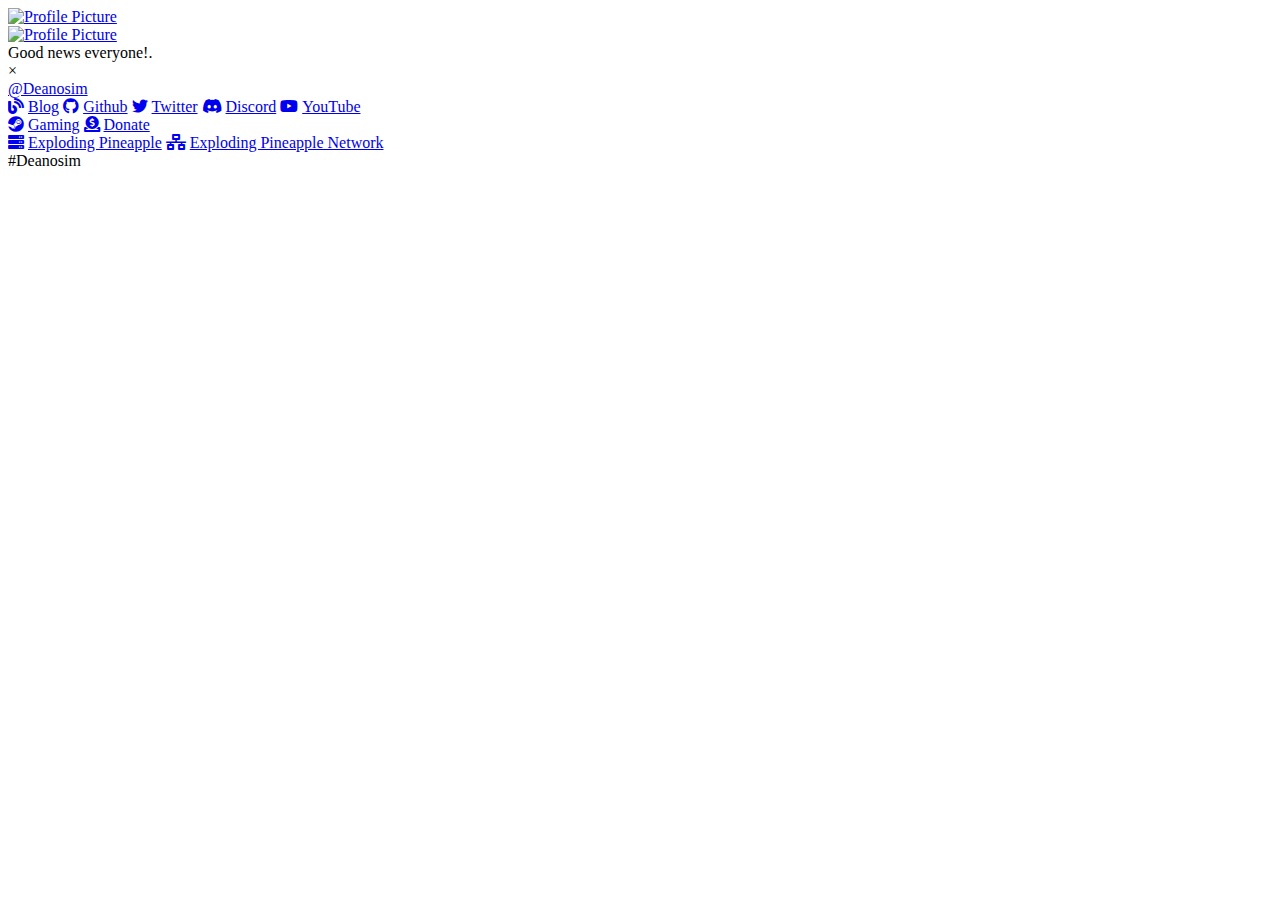
==== index.html @ e6c3a328 "Update index.html" ====
<!DOCTYPE html>
<html lang="EN-AU">

<head>
    <meta charset="UTF-8">
    <meta name="viewport" content="width=device-width, initial-scale=1.0">
    <title>Deanosim</title>
    <link rel="stylesheet" href="style.css">
    <link rel="stylesheet" href="https://use.fontawesome.com/releases/v5.8.1/css/all.css">
    <link rel="icon" href="https://avatars0.githubusercontent.com/u/4834976" type="image/x-icon" />
    <!-- Matomo -->
<script type="text/javascript">
    var _paq = window._paq = window._paq || [];
    /* tracker methods like "setCustomDimension" should be called before "trackPageView" */
    _paq.push(['trackPageView']);
    _paq.push(['enableLinkTracking']);
    (function() {
      var u="//matomo.deanosim.net/";
      _paq.push(['setTrackerUrl', u+'matomo.php']);
      _paq.push(['setSiteId', '4']);
      var d=document, g=d.createElement('script'), s=d.getElementsByTagName('script')[0];
      g.type='text/javascript'; g.async=true; g.src=u+'matomo.js'; s.parentNode.insertBefore(g,s);
    })();
  </script>
  <noscript><p><img src="//matomo.deanosim.net/matomo.php?idsite=4&amp;rec=1" style="border:0;" alt="" /></p></noscript>
  <!-- End Matomo Code -->
</head>

<body>
    <section class="animated-background">
        <div id="stars1"></div>
        <div id="stars2"></div>
        <div id="stars3"></div>
    </section>

    <a id="profilePicture" href="#popup">
        <img src="https://avatars.githubusercontent.com/u/4834976" alt="Profile Picture">
    </a>

    <div class="overlay" id="popup">
        <div class="popup">
            <div class="popup-photo">
                <a href="https://avatars0.githubusercontent.com/u/4834976" target="_blank">
                    <img src="https://avatars0.githubusercontent.com/u/4834976" alt="Profile Picture">
                </a>
            </div>
            <div class="popup-quote">
                Good news everyone!.
            </div>

            <a class="popup-close" onclick="history.back()">&times;</a>
        </div>
    </div>

    <div id="userName">
        <a href="#">@Deanosim</a>
    </div>

    <div id="links">
        <a class="link" href="https://blog.deanosim.net" target="_blank"><i
            class="fas fa-blog">&nbsp;</i>Blog</a>
        <a class="link" href="https://github.com/Deanosim" target="_blank"><i
                class="fab fa-github">&nbsp;</i>Github</a>
        <a class="link" href="https://twitter.com/Deanosim" target="_blank"><i
                class="fab fa-twitter">&nbsp;</i>Twitter</a>
        <a class="link" href="https://discord.com/users/152322011815739392" target="_blank"><i
                class="fab fa-discord">&nbsp;</i>Discord</a>
        <a class="link" href="https://www.youtube.com/channel/UCRnoMMHEnhJplVvZZ--rT9Q" target="_blank"><i
                class="fab fa-youtube">&nbsp;</i>YouTube</a>
    </div>

    <div id="links">
        <a class="link" href="gaming.html"><i
            class="fab fa-steam">&nbsp;</i>Gaming</a>
        <a class="link" href="donate.html"><i
                class="fas fa-donate">&nbsp;</i>Donate</a>
    </div>

    <div id="links">
        <a class="link" href="https://explodingpineapple.com" target="_blank"><i
            class="fas fa-server">&nbsp;</i>Exploding Pineapple</a>
        <a class="link" href="https://explodingpineapple.net" target="_blank"><i
            class="fas fa-network-wired">&nbsp;</i>Exploding Pineapple Network</a>
    </div>

    <div id="hashtag">
        #Deanosim
    </div>

    <!-- Cloudflare Web Analytics --><script defer src='https://static.cloudflareinsights.com/beacon.min.js' data-cf-beacon='{"token": "55e4c2ac582041a9a3a437e40fcc99b4"}'></script><!-- End Cloudflare Web Analytics -->
</body>

</html>
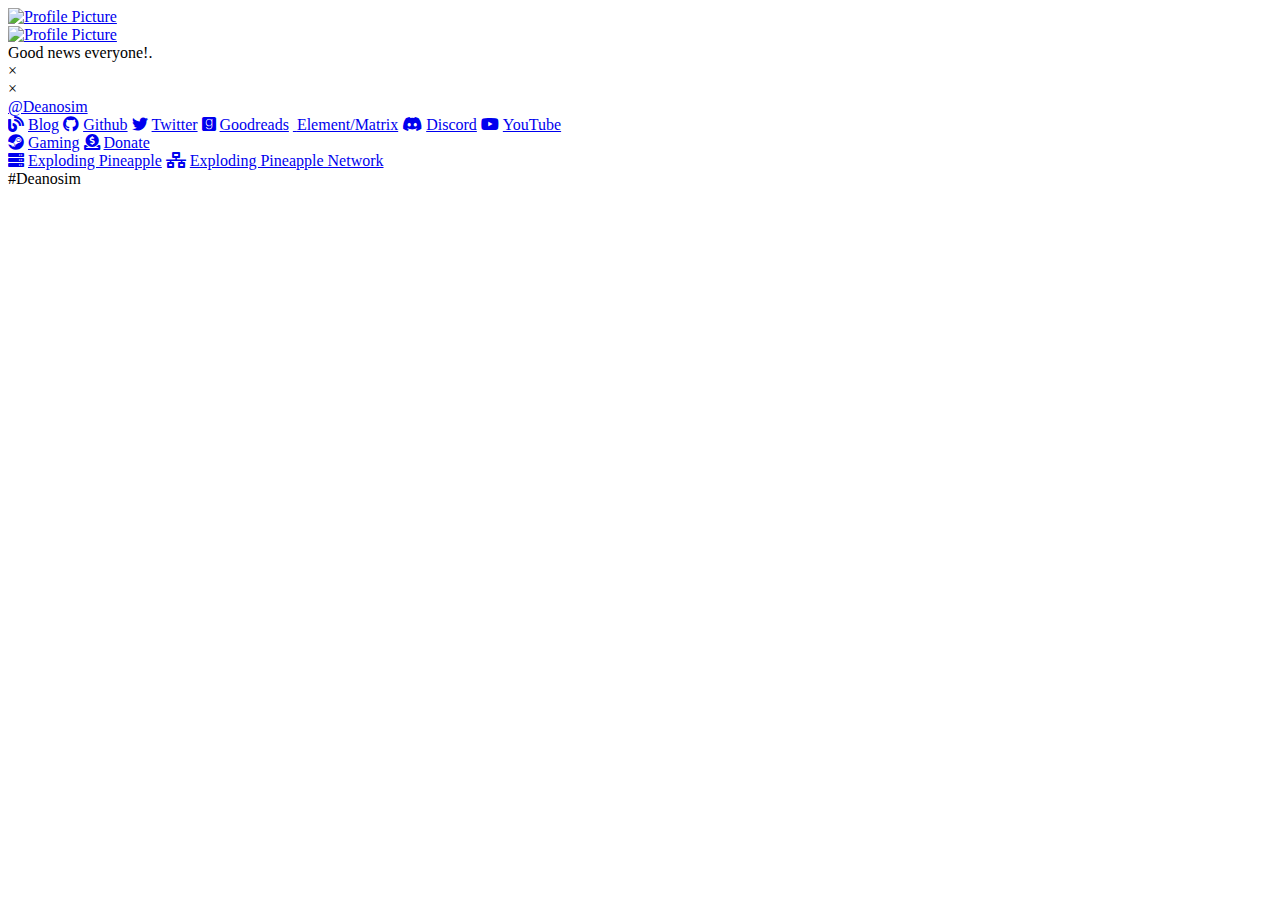
==== commit 74084c35: "Update index.html" ====
--- a/index.html
+++ b/index.html
@@ -5,9 +5,12 @@
     <meta charset="UTF-8">
     <meta name="viewport" content="width=device-width, initial-scale=1.0">
     <title>Deanosim</title>
+    <!-- Favicon -->
+    <link rel="icon" href="https://avatars0.githubusercontent.com/u/4834976" type="image/x-icon" />
+    <!-- Font Awesome icons -->
+    <link rel="stylesheet" href="https://use.fontawesome.com/releases/v5.8.1/css/all.css">
+    <!-- Core theme CSS -->
     <link rel="stylesheet" href="style.css">
-    <link rel="stylesheet" href="https://use.fontawesome.com/releases/v5.8.1/css/all.css">
-    <link rel="icon" href="https://avatars0.githubusercontent.com/u/4834976" type="image/x-icon" />
     <!-- Matomo -->
 <script type="text/javascript">
     var _paq = window._paq = window._paq || [];
@@ -26,12 +29,14 @@
   <!-- End Matomo Code -->
 </head>
 
-<body>
+  <body>
+    <!-- Parallax Pixel Background Animation -->
     <section class="animated-background">
-        <div id="stars1"></div>
-        <div id="stars2"></div>
-        <div id="stars3"></div>
+      <div id="stars1"></div>
+      <div id="stars2"></div>
+      <div id="stars3"></div>
     </section>
+    <!-- End of Parallax Pixel Background Animation -->
 
     <a id="profilePicture" href="#popup">
         <img src="https://avatars.githubusercontent.com/u/4834976" alt="Profile Picture">
@@ -50,6 +55,8 @@
 
             <a class="popup-close" onclick="history.back()">&times;</a>
         </div>
+        <a class="popup-close" onclick="history.back()">&times;</a>
+      </div>
     </div>
 
     <div id="userName">
@@ -63,6 +70,10 @@
                 class="fab fa-github">&nbsp;</i>Github</a>
         <a class="link" href="https://twitter.com/Deanosim" target="_blank"><i
                 class="fab fa-twitter">&nbsp;</i>Twitter</a>
+        <a class="link" href="https://goodreads.com/deanosim" target="_blank"><i
+                class="fab fa-goodreads">&nbsp;</i>Goodreads</a>
+        <a class="link" href="https://matrix.to/#/@deanosim:matrix.org" target="_blank"><i
+                class="dean d-element">&nbsp;</i>Element/Matrix</a>
         <a class="link" href="https://discord.com/users/152322011815739392" target="_blank"><i
                 class="fab fa-discord">&nbsp;</i>Discord</a>
         <a class="link" href="https://www.youtube.com/channel/UCRnoMMHEnhJplVvZZ--rT9Q" target="_blank"><i
@@ -90,4 +101,4 @@
     <!-- Cloudflare Web Analytics --><script defer src='https://static.cloudflareinsights.com/beacon.min.js' data-cf-beacon='{"token": "55e4c2ac582041a9a3a437e40fcc99b4"}'></script><!-- End Cloudflare Web Analytics -->
 </body>
 
-</html>+</html>
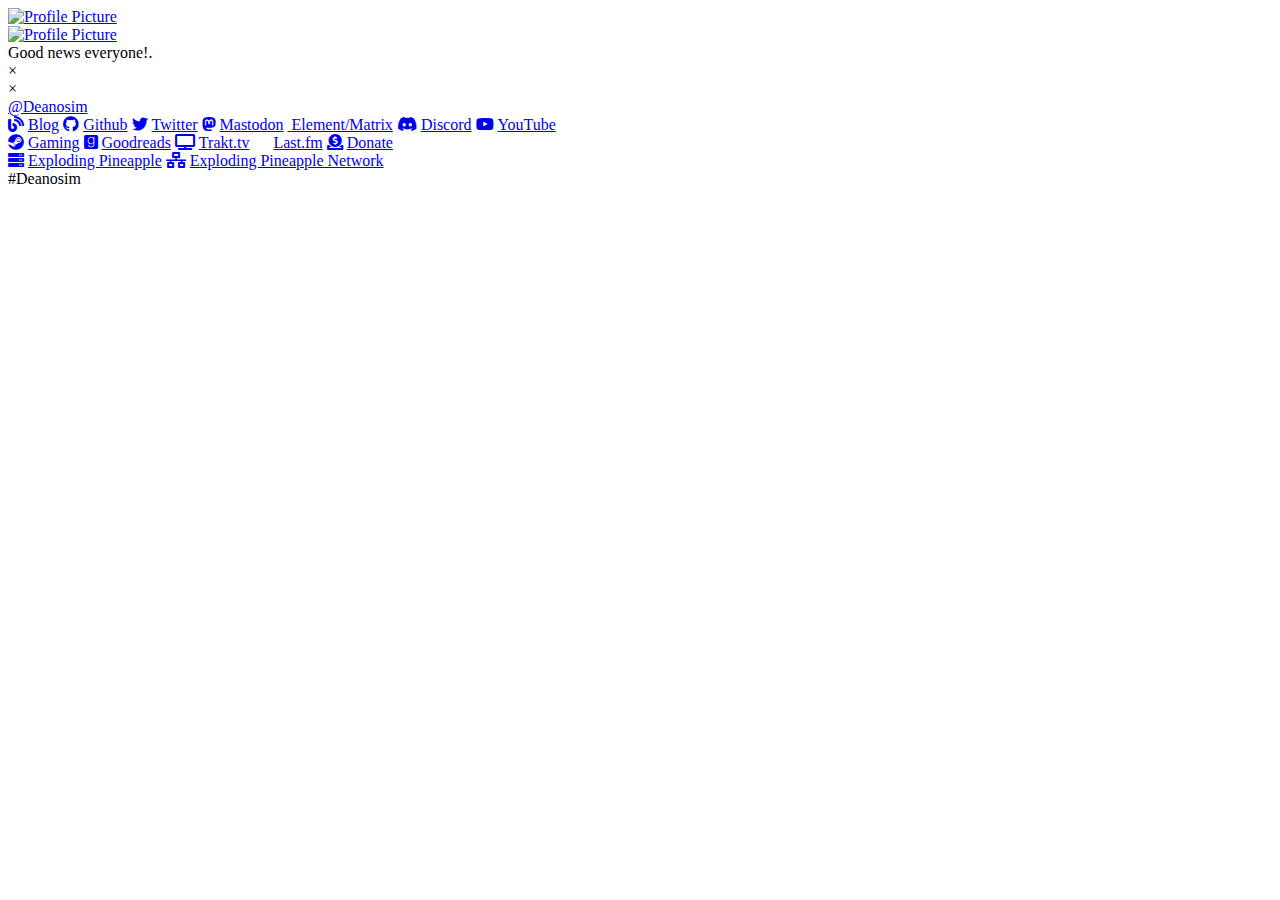
==== commit 7295206a: "fix mastodon url" ====
--- a/index.html
+++ b/index.html
@@ -4,6 +4,11 @@
 <head>
     <meta charset="UTF-8">
     <meta name="viewport" content="width=device-width, initial-scale=1.0">
+    <meta property="og:type" content="website">
+    <meta property="og:url" content="https://Deanosim.net/">
+    <meta property="og:title" content="Deanosim.net | Deanosim's Linktree">
+    <meta property="og:description" content="Deanosim's custom linktree, based on open source code.">
+    <meta property="og:image" content="https://en.gravatar.com/avatar/9891552415cb2bb83d0e3279280e7da9.png">
     <title>Deanosim</title>
     <!-- Favicon -->
     <link rel="icon" href="https://avatars0.githubusercontent.com/u/4834976" type="image/x-icon" />
@@ -70,8 +75,8 @@
                 class="fab fa-github">&nbsp;</i>Github</a>
         <a class="link" href="https://twitter.com/Deanosim" target="_blank"><i
                 class="fab fa-twitter">&nbsp;</i>Twitter</a>
-        <a class="link" href="https://goodreads.com/deanosim" target="_blank"><i
-                class="fab fa-goodreads">&nbsp;</i>Goodreads</a>
+        <a rel="me" class="link" href="https://mastodon.social/@Deanosim" target="_blank"><i
+                class="fab fa-mastodon">&nbsp;</i>Mastodon</a>
         <a class="link" href="https://matrix.to/#/@deanosim:matrix.org" target="_blank"><i
                 class="dean d-element">&nbsp;</i>Element/Matrix</a>
         <a class="link" href="https://discord.com/users/152322011815739392" target="_blank"><i
@@ -83,6 +88,12 @@
     <div id="links">
         <a class="link" href="gaming.html"><i
             class="fab fa-steam">&nbsp;</i>Gaming</a>
+        <a class="link" href="https://goodreads.com/deanosim" target="_blank"><i
+                class="fab fa-goodreads">&nbsp;</i>Goodreads</a>
+        <a class="link" href="https://trakt.tv/users/deanosim/" target="_blank"><i
+                class="fas fa-tv">&nbsp;</i>Trakt.tv</a>
+        <a class="link" href="https://www.last.fm/user/Deanosim" target="_blank"><i
+                class="fas fa-lastfm">&nbsp;</i>Last.fm</a>
         <a class="link" href="donate.html"><i
                 class="fas fa-donate">&nbsp;</i>Donate</a>
     </div>
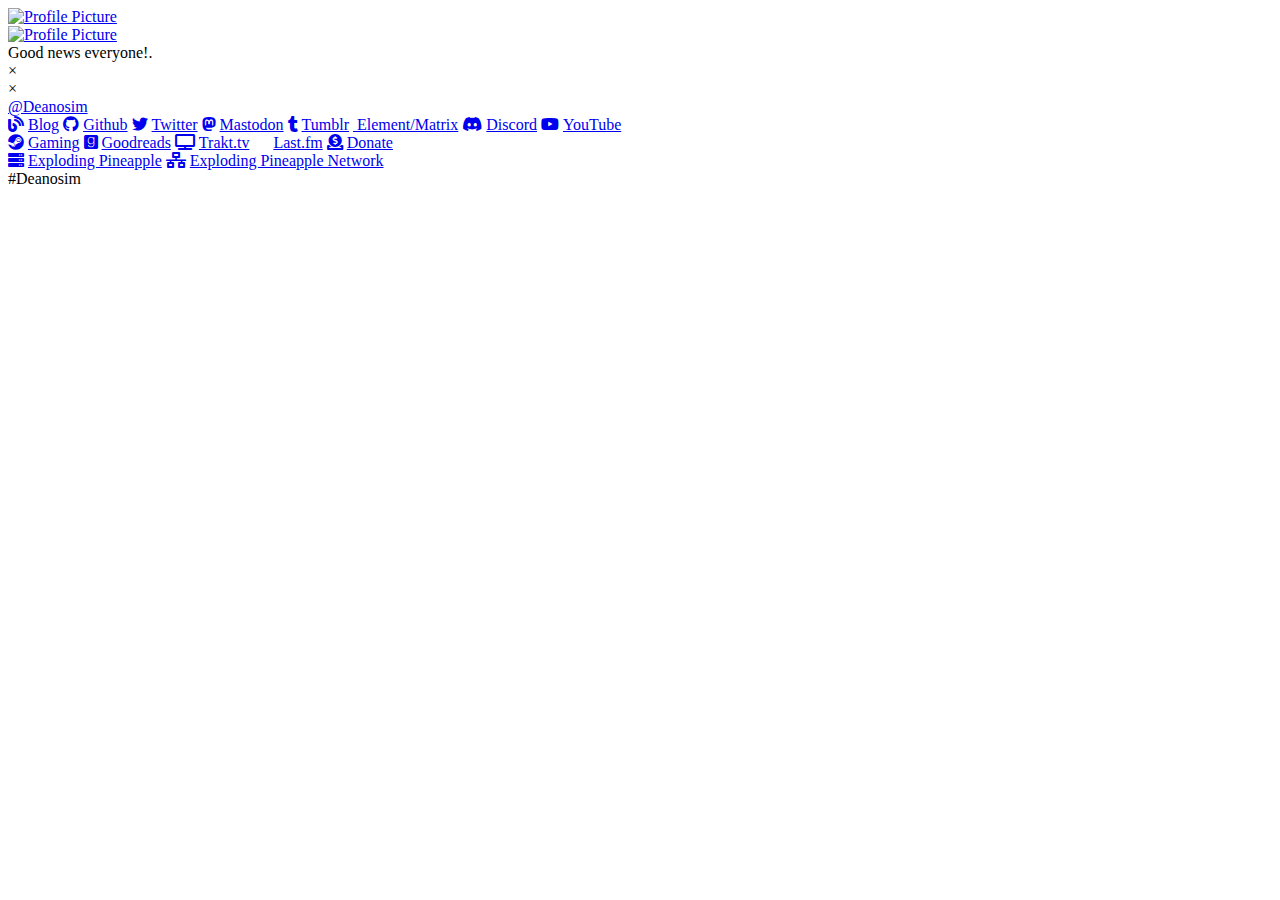
==== commit d0aab65f: "Add Tumblr" ====
--- a/index.html
+++ b/index.html
@@ -77,6 +77,8 @@
                 class="fab fa-twitter">&nbsp;</i>Twitter</a>
         <a rel="me" class="link" href="https://mastodon.social/@Deanosim" target="_blank"><i
                 class="fab fa-mastodon">&nbsp;</i>Mastodon</a>
+        <a class="link" href="https://www.tumblr.com/deanosim" target="_blank"><i
+                class="fab fa-tumblr">&nbsp;</i>Tumblr</a>
         <a class="link" href="https://matrix.to/#/@deanosim:matrix.org" target="_blank"><i
                 class="dean d-element">&nbsp;</i>Element/Matrix</a>
         <a class="link" href="https://discord.com/users/152322011815739392" target="_blank"><i
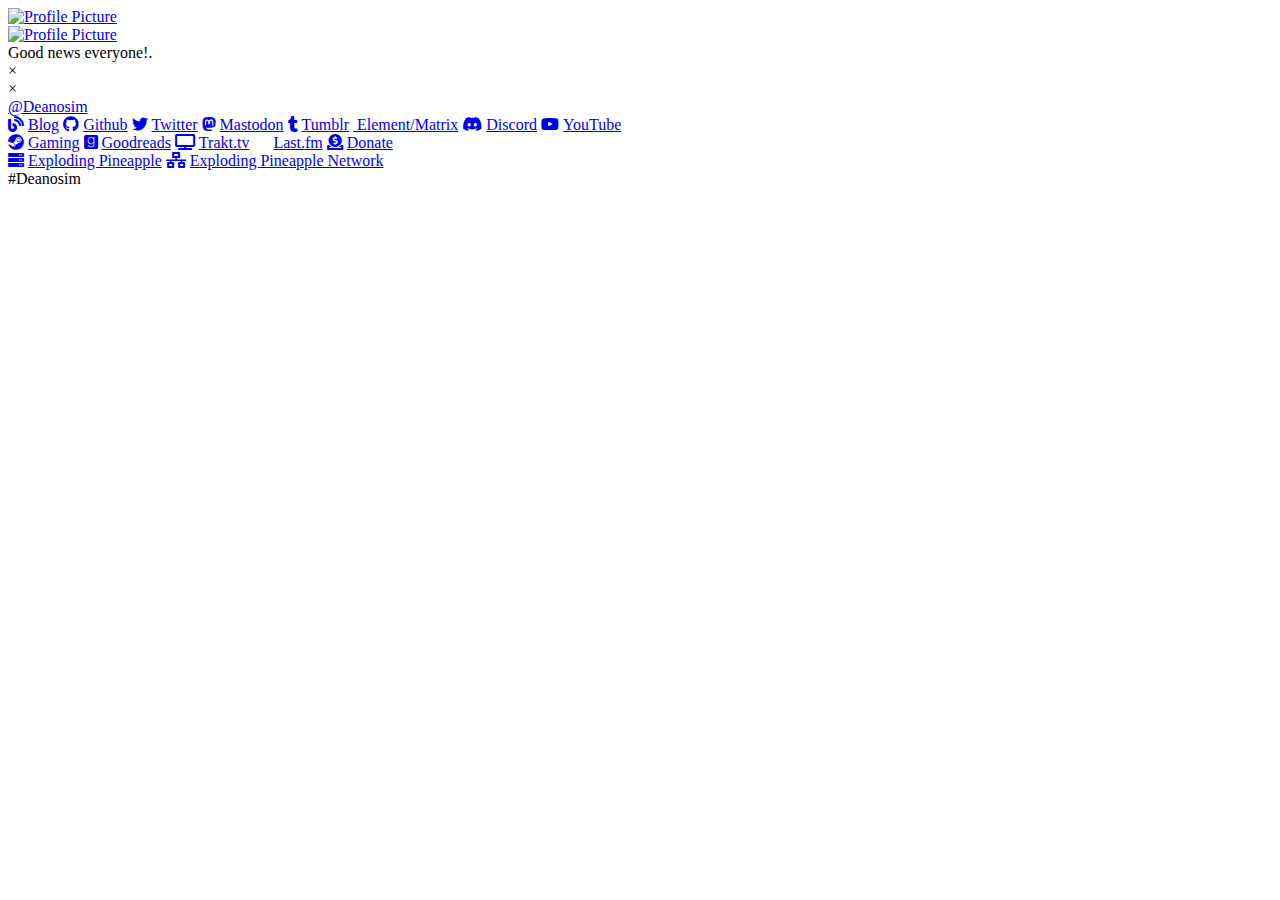
==== commit 08f930ce: "Mastodon link verification still not working" ====
--- a/index.html
+++ b/index.html
@@ -75,7 +75,7 @@
                 class="fab fa-github">&nbsp;</i>Github</a>
         <a class="link" href="https://twitter.com/Deanosim" target="_blank"><i
                 class="fab fa-twitter">&nbsp;</i>Twitter</a>
-        <a rel="me" class="link" href="https://mastodon.social/@Deanosim" target="_blank"><i
+        <a rel="me" href="https://mastodon.social/@Deanosim" class="link" target="_blank"><i
                 class="fab fa-mastodon">&nbsp;</i>Mastodon</a>
         <a class="link" href="https://www.tumblr.com/deanosim" target="_blank"><i
                 class="fab fa-tumblr">&nbsp;</i>Tumblr</a>
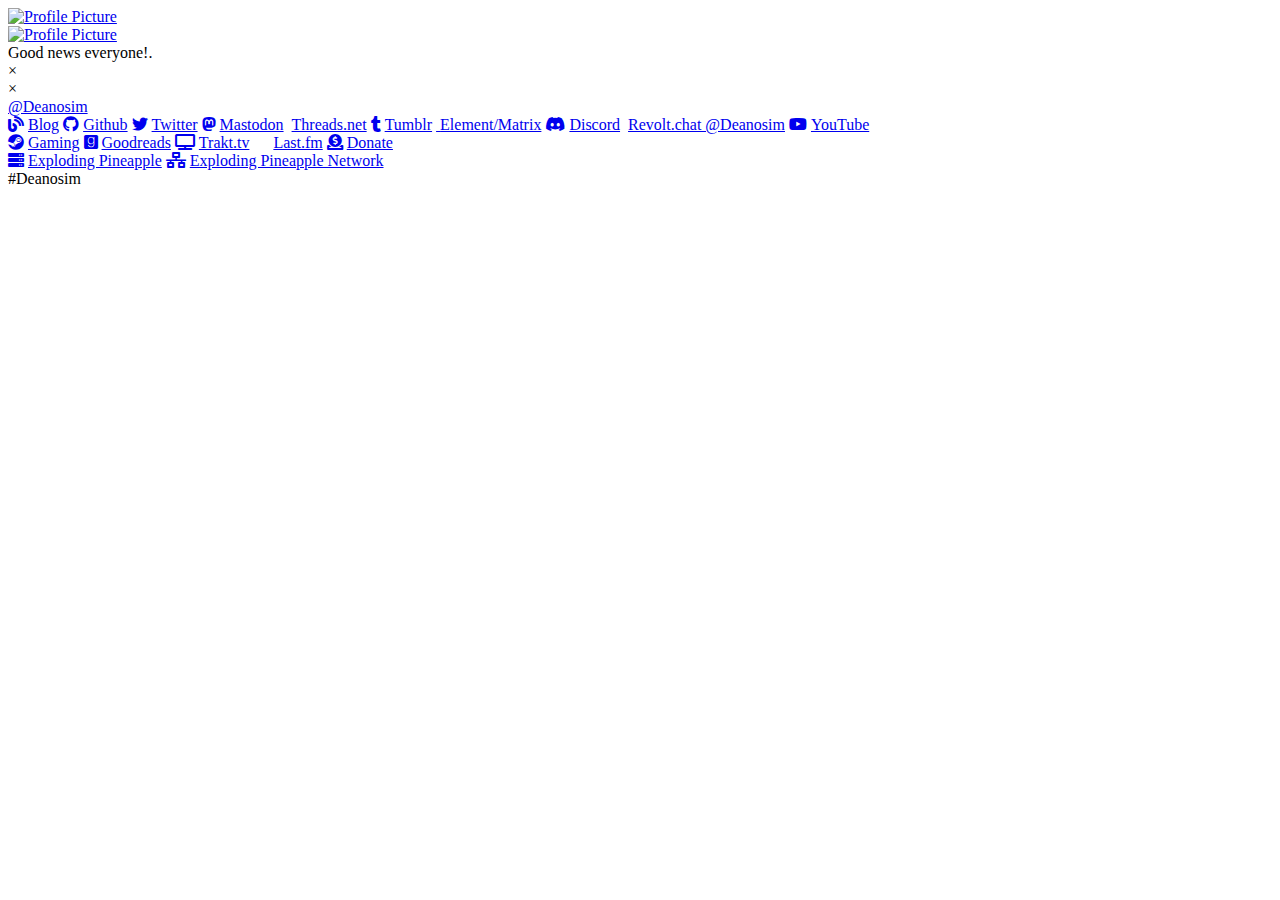
==== commit 4792d74a: "Update index.html" ====
--- a/index.html
+++ b/index.html
@@ -77,12 +77,16 @@
                 class="fab fa-twitter">&nbsp;</i>Twitter</a>
         <a rel="me" href="https://mastodon.social/@Deanosim" class="link" target="_blank"><i
                 class="fab fa-mastodon">&nbsp;</i>Mastodon</a>
+<a class="link" href="https://www.threads.net/@deanosim" target="_blank"><i
+                class="fab fa-threads">&nbsp;</i>Threads.net</a>
         <a class="link" href="https://www.tumblr.com/deanosim" target="_blank"><i
                 class="fab fa-tumblr">&nbsp;</i>Tumblr</a>
         <a class="link" href="https://matrix.to/#/@deanosim:matrix.org" target="_blank"><i
                 class="dean d-element">&nbsp;</i>Element/Matrix</a>
         <a class="link" href="https://discord.com/users/152322011815739392" target="_blank"><i
                 class="fab fa-discord">&nbsp;</i>Discord</a>
+        <a class="link" href="https://revolt.chat" target="_blank"><i
+                class="fab fa-revolt">&nbsp;</i>Revolt.chat @Deanosim</a>
         <a class="link" href="https://www.youtube.com/channel/UCRnoMMHEnhJplVvZZ--rT9Q" target="_blank"><i
                 class="fab fa-youtube">&nbsp;</i>YouTube</a>
     </div>
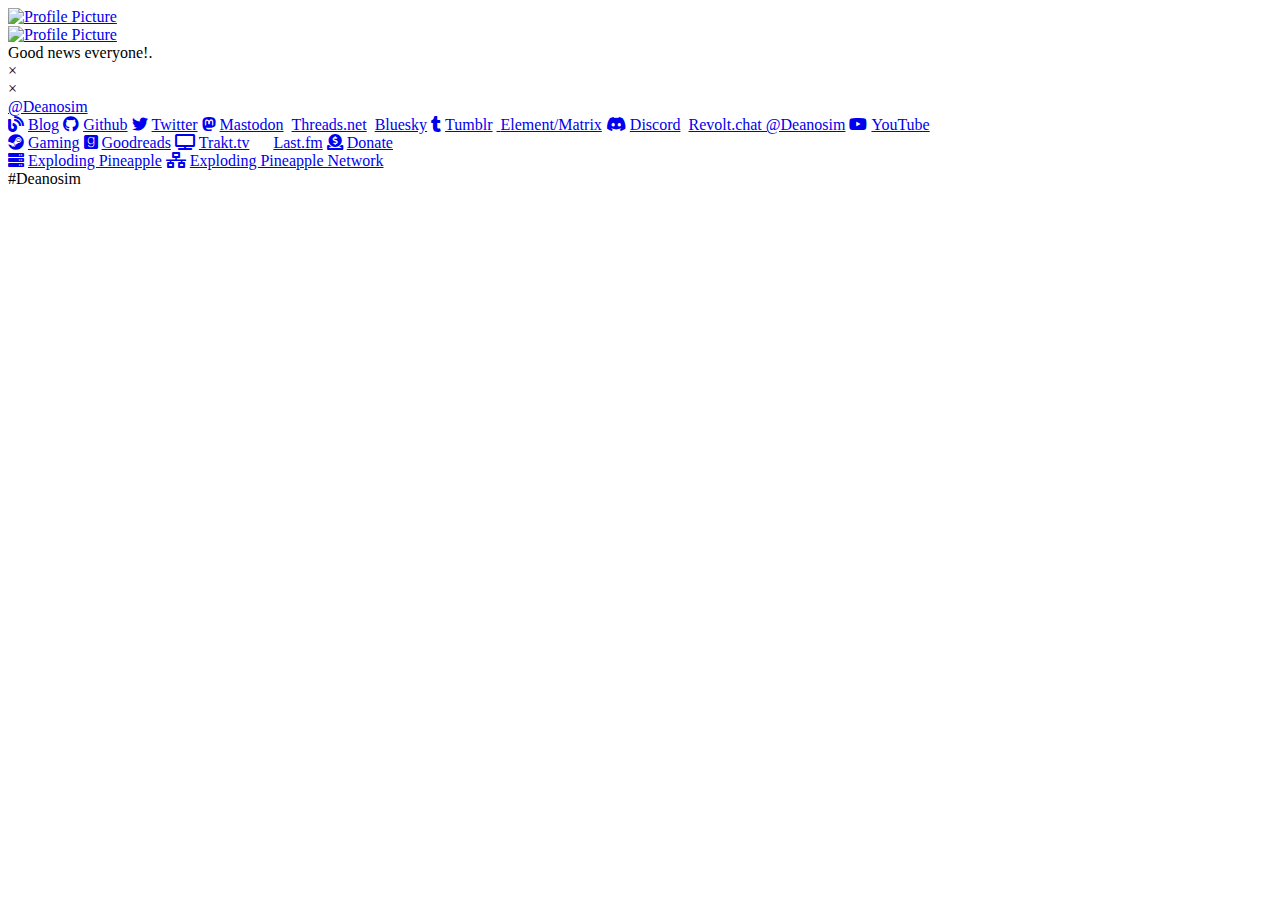
==== commit 64c9406f: "Update index.html" ====
--- a/index.html
+++ b/index.html
@@ -79,6 +79,8 @@
                 class="fab fa-mastodon">&nbsp;</i>Mastodon</a>
 <a class="link" href="https://www.threads.net/@deanosim" target="_blank"><i
                 class="fab fa-threads">&nbsp;</i>Threads.net</a>
+<a class="link" href="https://bsky.app/profile/deanosim.bsky.social" target="_blank"><i
+                class="fab fa-bluesky">&nbsp;</i>Bluesky</a>
         <a class="link" href="https://www.tumblr.com/deanosim" target="_blank"><i
                 class="fab fa-tumblr">&nbsp;</i>Tumblr</a>
         <a class="link" href="https://matrix.to/#/@deanosim:matrix.org" target="_blank"><i
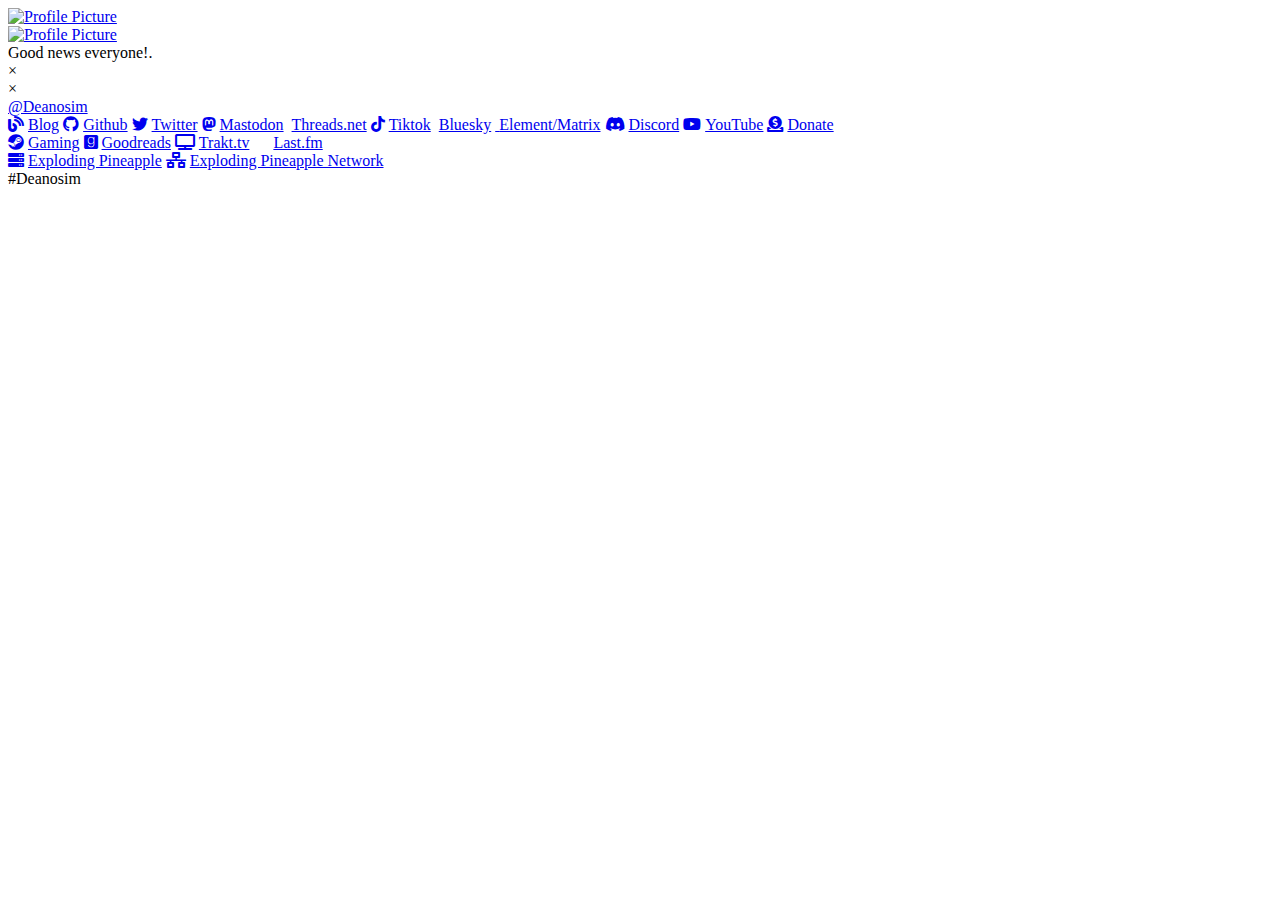
==== commit d4411823: "Update index.html" ====
--- a/index.html
+++ b/index.html
@@ -79,18 +79,22 @@
                 class="fab fa-mastodon">&nbsp;</i>Mastodon</a>
 <a class="link" href="https://www.threads.net/@deanosim" target="_blank"><i
                 class="fab fa-threads">&nbsp;</i>Threads.net</a>
+<a class="link" href="https://www.tiktok.com/@deanosim" target="_blank"><i
+                class="fab fa-tiktok">&nbsp;</i>Tiktok</a>        
 <a class="link" href="https://bsky.app/profile/deanosim.bsky.social" target="_blank"><i
                 class="fab fa-bluesky">&nbsp;</i>Bluesky</a>
-        <a class="link" href="https://www.tumblr.com/deanosim" target="_blank"><i
-                class="fab fa-tumblr">&nbsp;</i>Tumblr</a>
+        <!-- <a class="link" href="https://www.tumblr.com/deanosim" target="_blank"><i
+                class="fab fa-tumblr">&nbsp;</i>Tumblr</a> -->
         <a class="link" href="https://matrix.to/#/@deanosim:matrix.org" target="_blank"><i
                 class="dean d-element">&nbsp;</i>Element/Matrix</a>
         <a class="link" href="https://discord.com/users/152322011815739392" target="_blank"><i
                 class="fab fa-discord">&nbsp;</i>Discord</a>
-        <a class="link" href="https://revolt.chat" target="_blank"><i
-                class="fab fa-revolt">&nbsp;</i>Revolt.chat @Deanosim</a>
+        <!-- <a class="link" href="https://revolt.chat" target="_blank"><i
+                class="fab fa-revolt">&nbsp;</i>Revolt.chat @Deanosim</a> -->
         <a class="link" href="https://www.youtube.com/channel/UCRnoMMHEnhJplVvZZ--rT9Q" target="_blank"><i
                 class="fab fa-youtube">&nbsp;</i>YouTube</a>
+        <a class="link" href="donate.html"><i
+                class="fas fa-donate">&nbsp;</i>Donate</a>
     </div>
 
     <div id="links">
@@ -102,8 +106,6 @@
                 class="fas fa-tv">&nbsp;</i>Trakt.tv</a>
         <a class="link" href="https://www.last.fm/user/Deanosim" target="_blank"><i
                 class="fas fa-lastfm">&nbsp;</i>Last.fm</a>
-        <a class="link" href="donate.html"><i
-                class="fas fa-donate">&nbsp;</i>Donate</a>
     </div>
 
     <div id="links">
